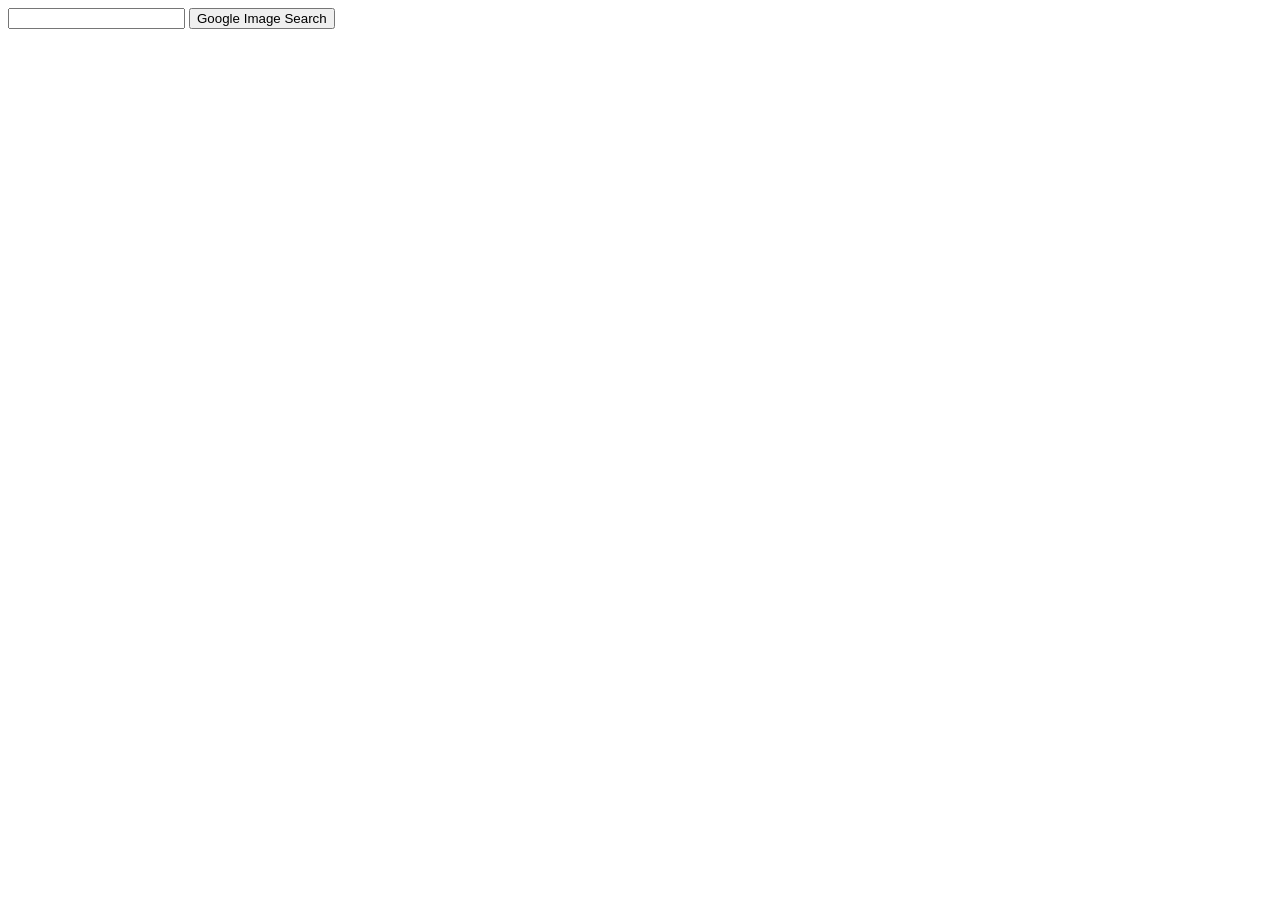
==== image.html @ 01b754d7 "added html to all 3 files, largely finished search.html" ====
<!DOCTYPE html>
<html lang="en">
<head>
    <meta charset="UTF-8">
    <meta name="viewport" content="width=device-width, initial-scale=1.0">
    <title>Image Search</title>
</head>
<body>
    <form action="https://www.google.com/search?">
        <input type="text" name="q">
        <input type="submit" value="Google Image Search">
    </form>
</body>
</html>
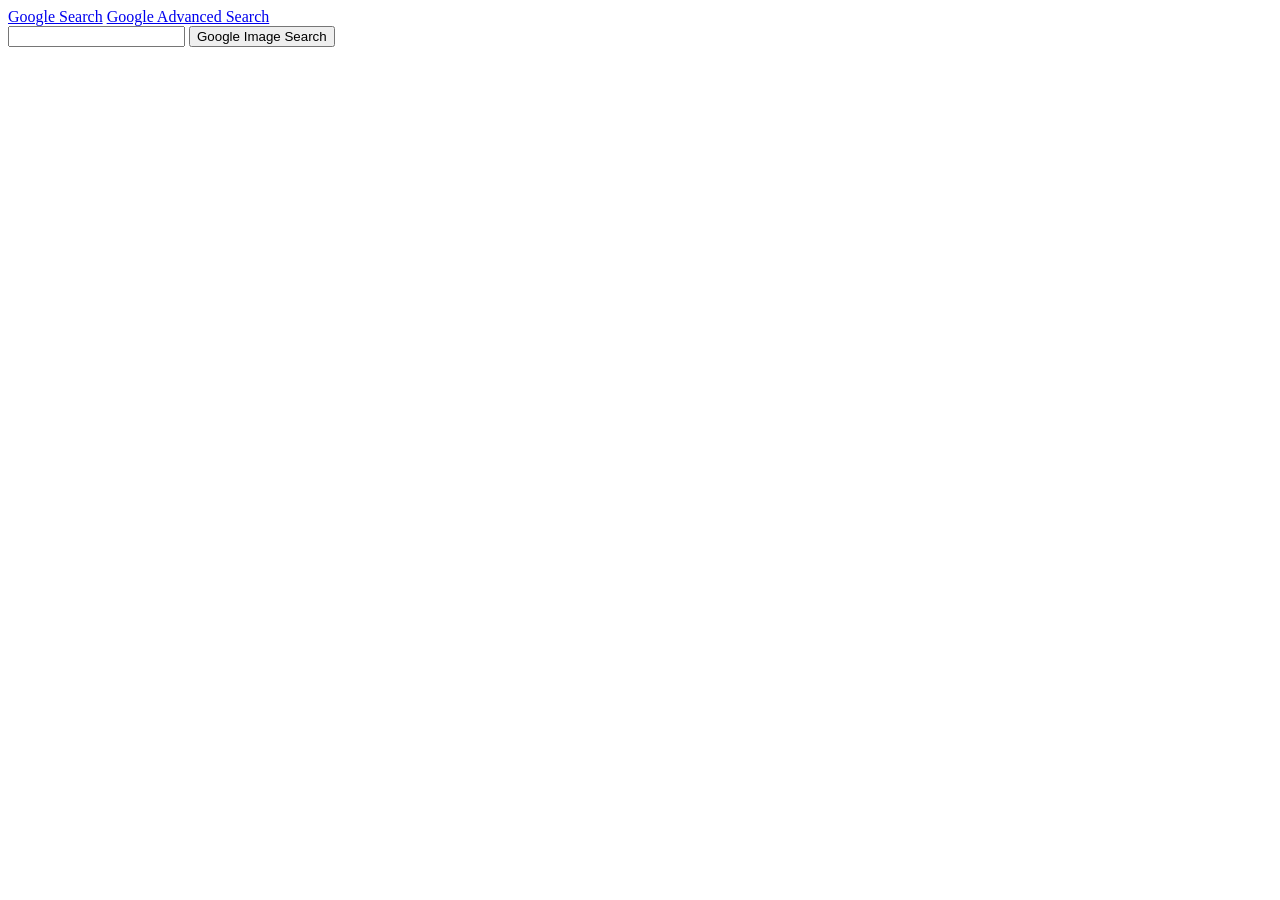
==== commit 665664ca: "added a navigation bar to image.html" ====
--- a/image.html
+++ b/image.html
@@ -3,12 +3,22 @@
 <head>
     <meta charset="UTF-8">
     <meta name="viewport" content="width=device-width, initial-scale=1.0">
+    <link rel="stylesheet" href="style.css">
     <title>Image Search</title>
 </head>
 <body>
-    <form action="https://www.google.com/search?">
-        <input type="text" name="q">
-        <input type="submit" value="Google Image Search">
-    </form>
+    <footer>
+        <nav>
+            <a href="search.html">Google Search</a>
+            <a href="advanced.html">Google Advanced Search</a>
+        </nav>
+    </footer>
+    <main>
+        <form action="https://www.google.com/search?">
+            <input type="text" name="q">
+            <input type="hidden" name="tbm" value="isch">
+            <input type="submit" value="Google Image Search">
+        </form>
+    </main>
 </body>
 </html>
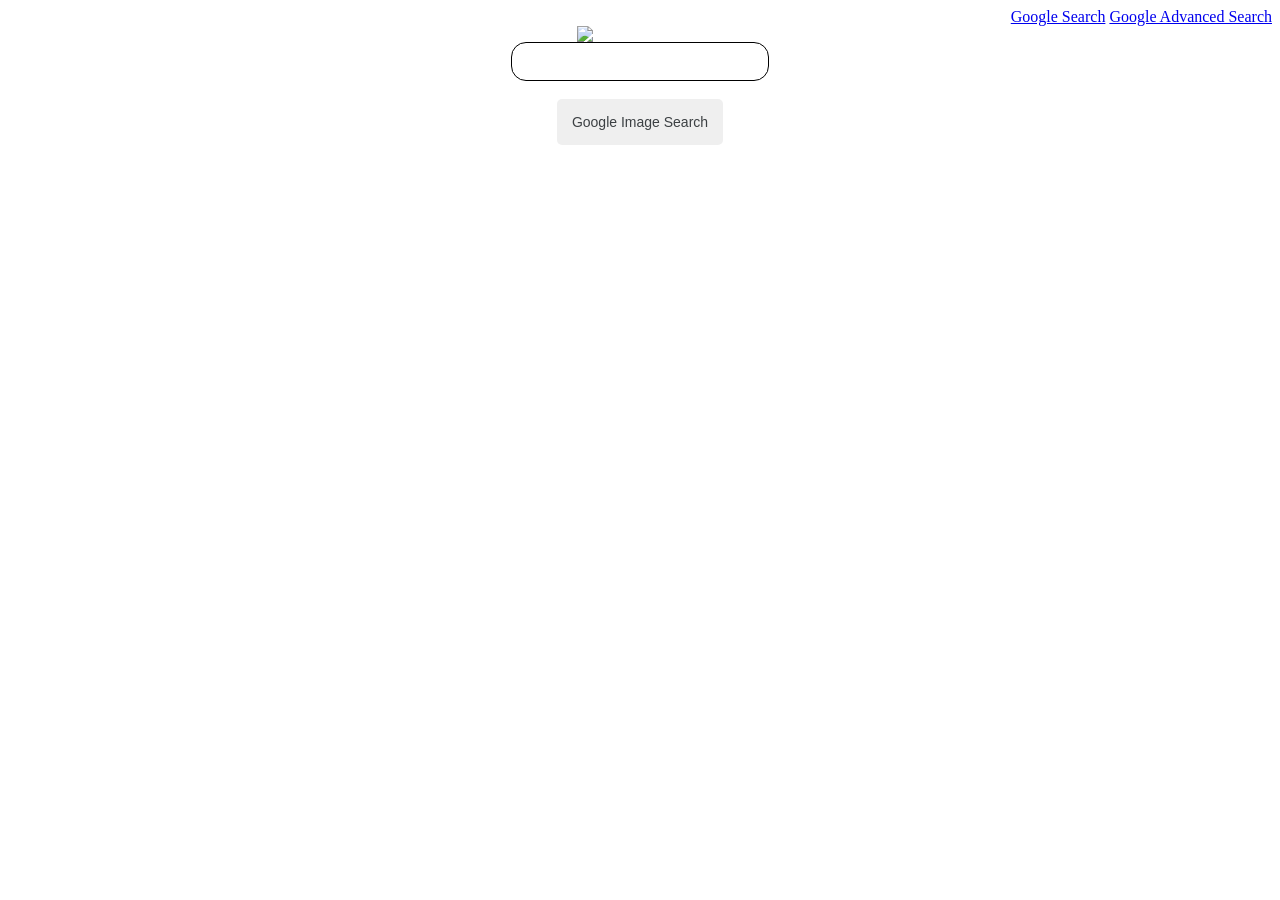
==== commit d9376852: "Added styling to search.html and image.html" ====
--- a/image.html
+++ b/image.html
@@ -14,11 +14,14 @@
         </nav>
     </footer>
     <main>
-        <form action="https://www.google.com/search?">
-            <input type="text" name="q">
-            <input type="hidden" name="tbm" value="isch">
-            <input type="submit" value="Google Image Search">
-        </form>
+        <div id="search_area">
+            <img src="images/googleimageslogo.png" id="google_logo">
+            <form action="https://www.google.com/search?">
+                <input id='search_bar' type="text" name="q"><br><br>
+                <input type="hidden" name="tbm" value="isch">
+                <input class='search_buttons'type="submit" value="Google Image Search">
+            </form>
+        </div>
     </main>
 </body>
 </html>
--- a/style.css
+++ b/style.css
@@ -0,0 +1,27 @@
+nav {
+    text-align: right;
+}
+#search_bar {
+    border-radius: 15px;
+    width: 20%;
+    height: 5%;
+    font-size: 15px;
+    padding-top: 10px;
+    padding-bottom: 10px;
+    border: solid 1px black;
+}
+#search_area {
+    text-align: center;
+}
+#google_logo {
+    width: 10%;
+    display: block;
+    margin: auto;
+}
+.search_buttons {
+    border: none;
+    padding: 15px;
+    font-size: 14px;
+    border-radius: 5px;
+    color: #3c4043;
+}
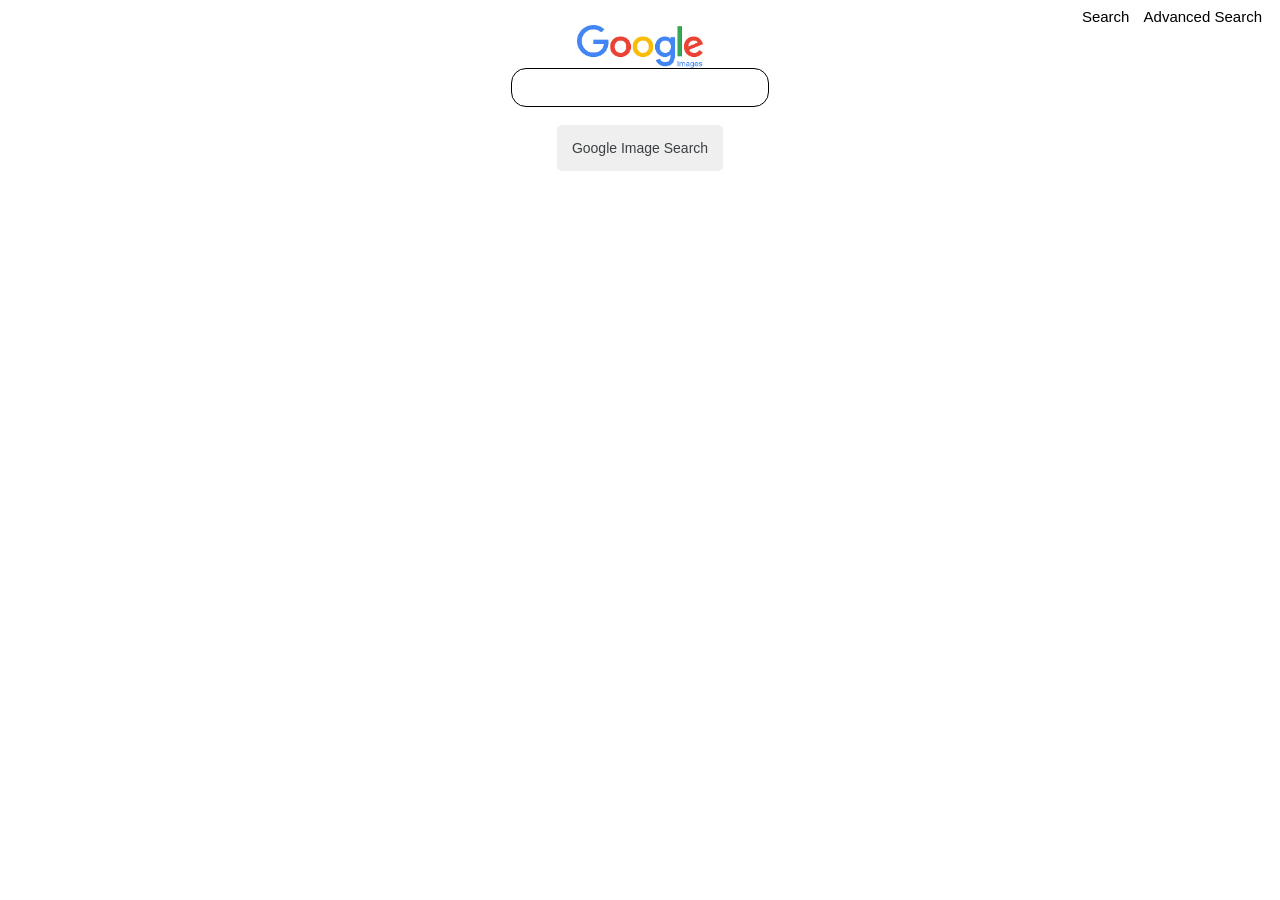
==== commit 6be61bbb: "Nearly finished the styling for image.html and search.html. Added google logos for both pages." ====
--- a/image.html
+++ b/image.html
@@ -9,8 +9,8 @@
 <body>
     <footer>
         <nav>
-            <a href="search.html">Google Search</a>
-            <a href="advanced.html">Google Advanced Search</a>
+            <a href="search.html">Search</a>
+            <a href="advanced.html">Advanced Search</a>
         </nav>
     </footer>
     <main>
--- a/style.css
+++ b/style.css
@@ -1,5 +1,14 @@
-nav {
+nav, a {
     text-align: right;
+    color: black;
+    font-family: Arial, Helvetica, sans-serif;
+    font-size: 15px;
+    text-decoration: none;
+    margin-left: 5px;
+    margin-right: 5px;
+}
+a:hover {
+    text-decoration: underline;
 }
 #search_bar {
     border-radius: 15px;
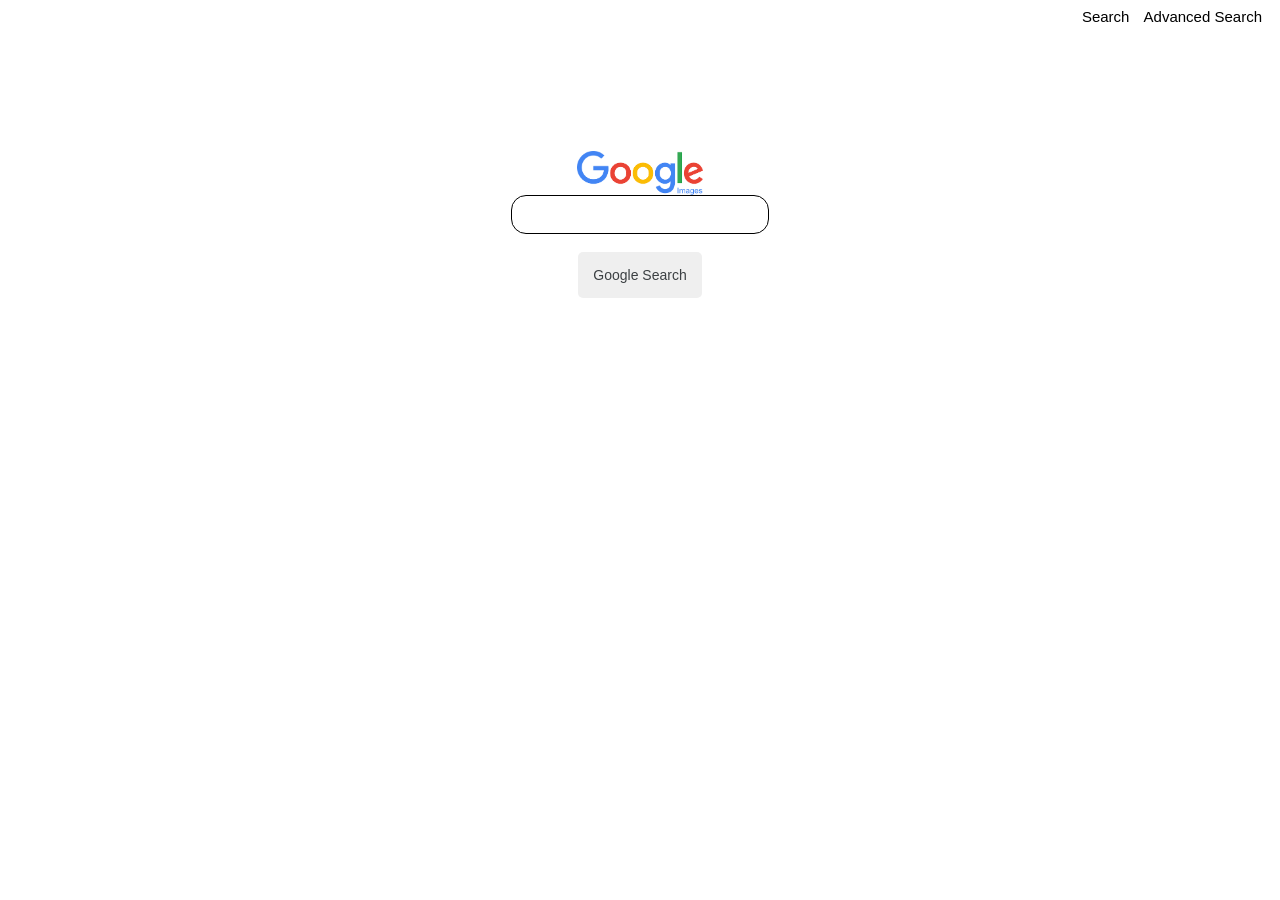
==== commit 4bfc289d: "finished the styling for image.html and search.html" ====
--- a/image.html
+++ b/image.html
@@ -19,7 +19,7 @@
             <form action="https://www.google.com/search?">
                 <input id='search_bar' type="text" name="q"><br><br>
                 <input type="hidden" name="tbm" value="isch">
-                <input class='search_buttons'type="submit" value="Google Image Search">
+                <input class='search_buttons'type="submit" value="Google Search">
             </form>
         </div>
     </main>
--- a/style.css
+++ b/style.css
@@ -26,6 +26,7 @@
     width: 10%;
     display: block;
     margin: auto;
+    margin-top: 10%;
 }
 .search_buttons {
     border: none;
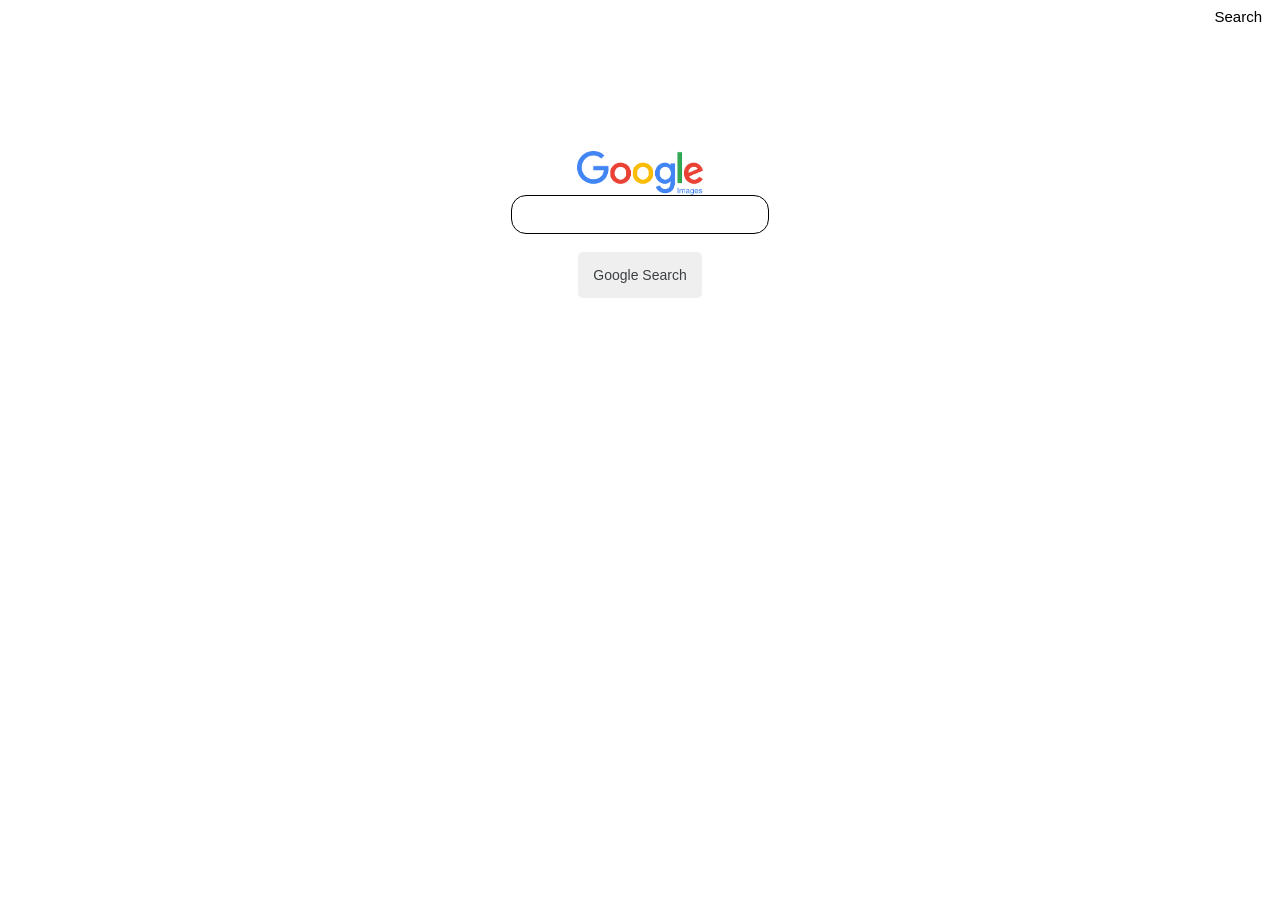
==== commit 893c44a3: "made final touches'" ====
--- a/image.html
+++ b/image.html
@@ -10,7 +10,6 @@
     <footer>
         <nav>
             <a href="search.html">Search</a>
-            <a href="advanced.html">Advanced Search</a>
         </nav>
     </footer>
     <main>
